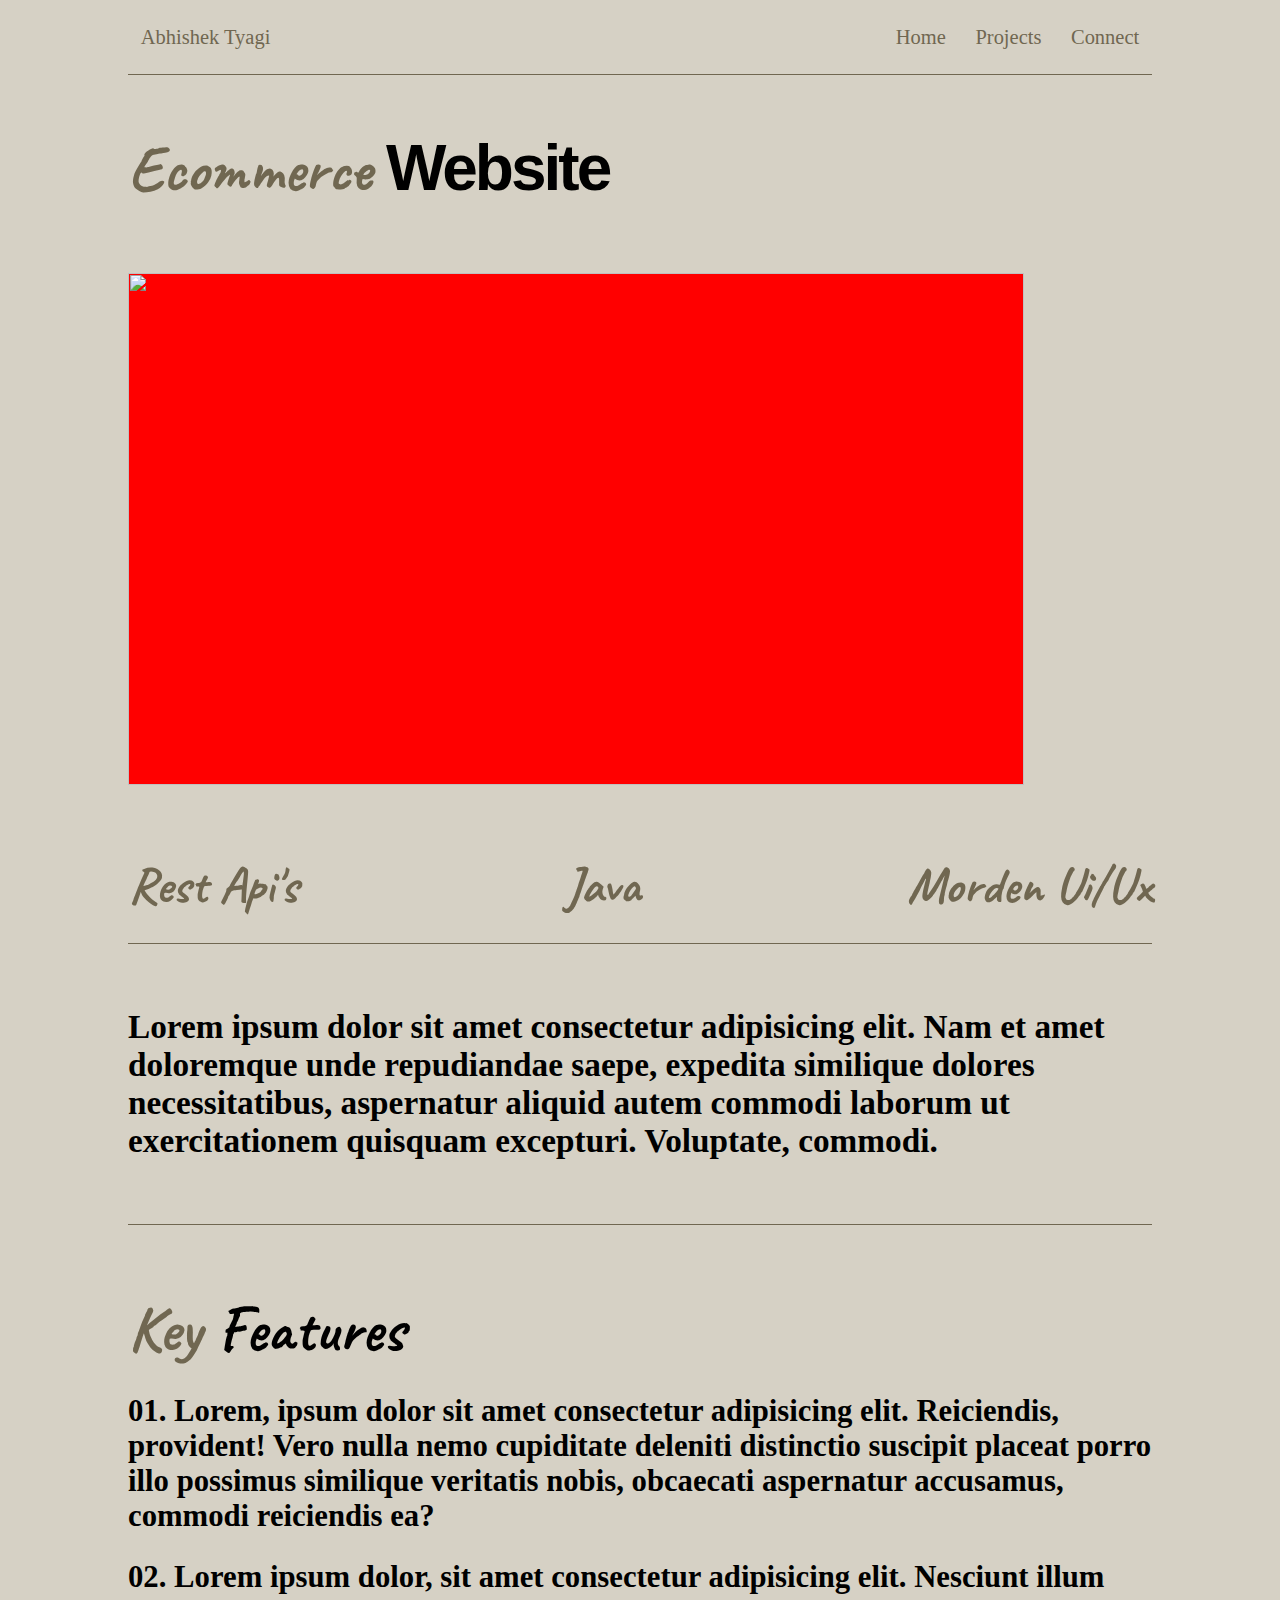
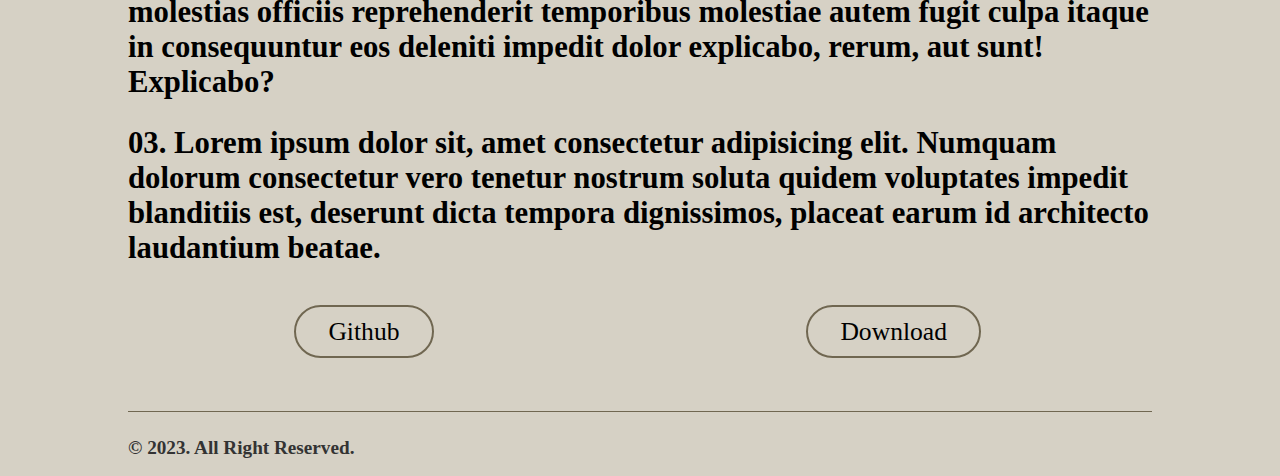
==== pages/e-commerce.html @ bf8167a3 "pages alignment set" ====
<!DOCTYPE html>
<html lang="en">

<head>
    <meta charset="UTF-8">
    <meta name="viewport" content="width=device-width, initial-scale=1.0">
    <title>Portfolio|Ecommerce Website</title>
    <link rel="stylesheet" href="../stylesheet/projectcontent.css">
    <link rel="preconnect" href="https://fonts.googleapis.com">
    <link rel="preconnect" href="https://fonts.gstatic.com" crossorigin>
    <link href="https://fonts.googleapis.com/css2?family=Caveat&display=swap" rel="stylesheet">
    <link href="https://cdn.jsdelivr.net/npm/remixicon@3.5.0/fonts/remixicon.css" rel="stylesheet">
    <link rel="stylesheet" href="https://cdn.jsdelivr.net/npm/locomotive-scroll@3.5.4/dist/locomotive-scroll.css">
    <link rel="stylesheet" href="https://unpkg.com/sheryjs/dist/Shery.css" />
</head>

<body>
    <div id="main">
        <div class="transition">
            <div class="cover cover1"></div>
            <div class="cover cover2"></div>
        </div>
        <div class="navbar" id="navbar">
            <a href="#" class="back-button magnet">Abhishek Tyagi</a>
            <div id="right">
                <a class="link magnet" href="../index.html" class="back-button magnet">Home</a>
                <a class="link magnet" href="./projects.html" class="back-button magnet">Projects</a>
                <a class="link magnet" href="#" class="back-button magnet">Connect</a>
            </div>
        </div>
        <div id="home">
            <h1>Ecommerce <span class="magnet">Website</span> </h1>
        </div>
        <div id="imagecontainier">
            <img src="" alt="">
        </div>
        <div id="techcontainer">
            <div class="tech">
                <h1>Rest Api's</h1>
            </div>
            <div class="tech">
                <h1>Java</h1>
            </div>
            <div class="tech">
                <h1>Morden Ui/Ux</h1>
            </div>
        </div>
        <div id="details">
            <h1>Lorem ipsum dolor sit amet consectetur adipisicing elit. Nam et amet doloremque unde repudiandae saepe,
                expedita similique dolores necessitatibus, aspernatur aliquid autem commodi laborum ut exercitationem
                quisquam excepturi. Voluptate, commodi.</h1>
        </div>
        <div id="keyfeatures">
            <div id="fhead">
                <h1>Key <span class="magnet">Features</span></h1>
            </div>
            <div id="fcontent">
                <div class="feature">
                    <h1>01. Lorem, ipsum dolor sit amet consectetur adipisicing elit. Reiciendis, provident! Vero nulla
                        nemo cupiditate deleniti distinctio suscipit placeat porro illo possimus similique veritatis
                        nobis, obcaecati aspernatur accusamus, commodi reiciendis ea?</h1>
                </div>
                <div class="feature">
                    <h1>02. Lorem ipsum dolor, sit amet consectetur adipisicing elit. Nesciunt illum molestias officiis
                        reprehenderit temporibus molestiae autem fugit culpa itaque in consequuntur eos deleniti impedit
                        dolor explicabo, rerum, aut sunt! Explicabo?</h1>
                </div>
                <div class="feature">
                    <h1>03. Lorem ipsum dolor sit, amet consectetur adipisicing elit. Numquam dolorum consectetur vero
                        tenetur nostrum soluta quidem voluptates impedit blanditiis est, deserunt dicta tempora
                        dignissimos, placeat earum id architecto laudantium beatae.</h1>
                </div>
            </div>
        </div>
        <div id="link">
            <div class="linkcontainer magnet">
                <a href="#">github</a>
            </div>
            <div class="linkcontainer magnet">
                <a href="#">Download</a>
            </div>
        </div>
        <div id="footer">
            <div class="fcontent">
                <h1> &copy; 2023. All Right Reserved.</h1>
            </div>
            <div id="time">

            </div>
        </div>
    </div>
    <script src="https://cdnjs.cloudflare.com/ajax/libs/gsap/3.12.2/gsap.min.js"></script>
    <script src="https://cdnjs.cloudflare.com/ajax/libs/gsap/3.12.2/ScrollTrigger.min.js"></script>
    <script src="https://cdnjs.cloudflare.com/ajax/libs/three.js/0.155.0/three.min.js"
        integrity="sha512-auFmPm+de880vk/c+bgBmuOnQ7BM28z7zPWmepVgX8737t75OHZjElOnQqERwP8cE4DIyCJ+gb1kE0b/eLWcnA=="
        crossorigin="anonymous" referrerpolicy="no-referrer"></script>
    <script src="https://cdn.jsdelivr.net/gh/automat/controlkit.js@master/bin/controlKit.min.js"></script>
    <script type="text/javascript" src="https://unpkg.com/sheryjs/dist/Shery.js"></script>
    <script src="https://cdn.jsdelivr.net/npm/locomotive-scroll@3.5.4/dist/locomotive-scroll.js"></script>
    <script src="../javascript/projectcontent.js"></script>
</body>

</html>
---- stylesheet/projectcontent.css ----
* {
    margin: 0;
    padding: 0;
    box-sizing: border-box;
}

html,
body {
    height: 100%;
    width: 100%;
    background-color: #D6D1C5;
}

*::selection {
    color: #D6D1C5;
    background-color: black;
}

#main {
    background-color: #D6D1C5;
    padding: 0 10vw;
}

#home {
    background-color: #D6D1C5;
    width: 100%;
    margin-top: 6vh;
}

#home h1 {
    font-family: 'Caveat', cursive;
    font-size: 5vw;
    color: #706751;
}

#home span {
    font-family: 'Caveat', cursive;
    font-family: 'Open Sans', sans-serif;
    font-size: 5vw;
    letter-spacing: -3px;
    color: #000;
}

.navbar {
    display: flex;
    justify-content: space-between;
    color: #fff;
    text-align: start;
    margin-bottom: 2vh;
    padding-top: 2vw;
    padding-bottom: 2vw;
    border-bottom: 1px solid #706751;
}

.navbar a {
    text-decoration: none;
    color: #706751;
    font-size: 1.6vw;
    font-weight: 500;
    padding: 0 1vw;
}

#right a {
    text-decoration: none;
    color: #706751;
    font-size: 1.6vw;
    font-weight: 500;
    padding: 0 1vw;

}

#imagecontainier img {
    width: 70vw;
    height: 40vw;
    margin-top: 5vw;
    background-color: red;
}

#techcontainer {
    display: flex;
    width: 70vw;
    justify-content: space-between;
    background-color: #D6D1C5;
    width: 100%;
    margin-top: 5vw;
    border-bottom: 1px solid #706751;
}

.tech h1 {
    font-family: 'Caveat', cursive;
    font-size: 4vw;
    margin-bottom: 2vw;
    color: #706751;
}

#details {
    display: flex;
    width: 70vw;
    justify-content: space-between;
    background-color: #D6D1C5;
    width: 100%;
    margin-top: 5vw;
    border-bottom: 1px solid #706751;
}

#details h1 {
    font-size: 2.6vw;
    margin-bottom: 5vw;
    color: #000;
}

#keyfeatures {
    margin-top: 5vw;
    width: 70vw;
    background-color: #D6D1C5;
    width: 100%;
}

#fhead h1 {
    font-family: 'Caveat', cursive;
    font-size: 5vw;
    margin-bottom: 2vw;
    color: #706751;
}

#fhead span {
    font-family: 'Caveat', cursive;
    font-size: 5vw;
    margin-bottom: 2vw;
    color: #000;
}

#fcontent {
    width: 70vw;
    background-color: #D6D1C5;
    width: 100%;
    margin-top: 2vw;
}

#fcontent .feature {
    width: 70vw;
    background-color: #D6D1C5;
    width: 100%;
    margin-top: 2vw;
}

#fcontent .feature h1 {
    font-size: 2.4vw;
    margin-bottom: 2vw;
    color: #000;
}

#link {
    position: relative;
    display: flex;
    width: 70vw;
    background-color: #D6D1C5;
    width: 100%;
    border-bottom: 1px solid #706751;
}

#link .linkcontainer {
    width: 70vw;
    background-color: #D6D1C5;
    width: 100%;
    margin-top: 2vw;
    margin-bottom: 5vw;
}

#link .linkcontainer a {
    text-decoration: none;
    font-size: 2vw;
    margin-left: 13vw;
    padding: 10px 2.5vw;
    border: 2px solid #706751;
    border-radius: 70px;
    font-weight: 500;
    color: #000;
    background-color: #D6D1C5;
    text-transform: capitalize;
}

#link .linkcontainer a:hover {
    background-color: #000;
    color: #f1eeeb;
    transition: ease-in-out 0.4s;
}

#footer {
    display: flex;
    width: 100%;
    height: 3vw;
    justify-content: space-between;
    margin-top: 2vw
}

#footer .fcontent h1 {
    font-size: 1.5vw;
    color: #333;
}

#footer #time {
    font-size: 1.5vw;
    color: #333;
}

.cover {
    position: fixed;
    height: 100%;
    width: 100%;
    top: 0;
    left: -100vw;
    z-index: 1000;
}

.transition.slide .cover1 {
    background-color: #a1936f;
    animation: slide 0.3s ease-in-out forwards;
}

.transition.slide .cover2 {
    background-color: #D6D1C5;
    animation: slide 0.3s ease-in-out forwards;
    animation-delay: 0.3s;
}

@keyframes slide {
    from {
        left: -100vw;
    }

    to {
        left: 0;
    }
}
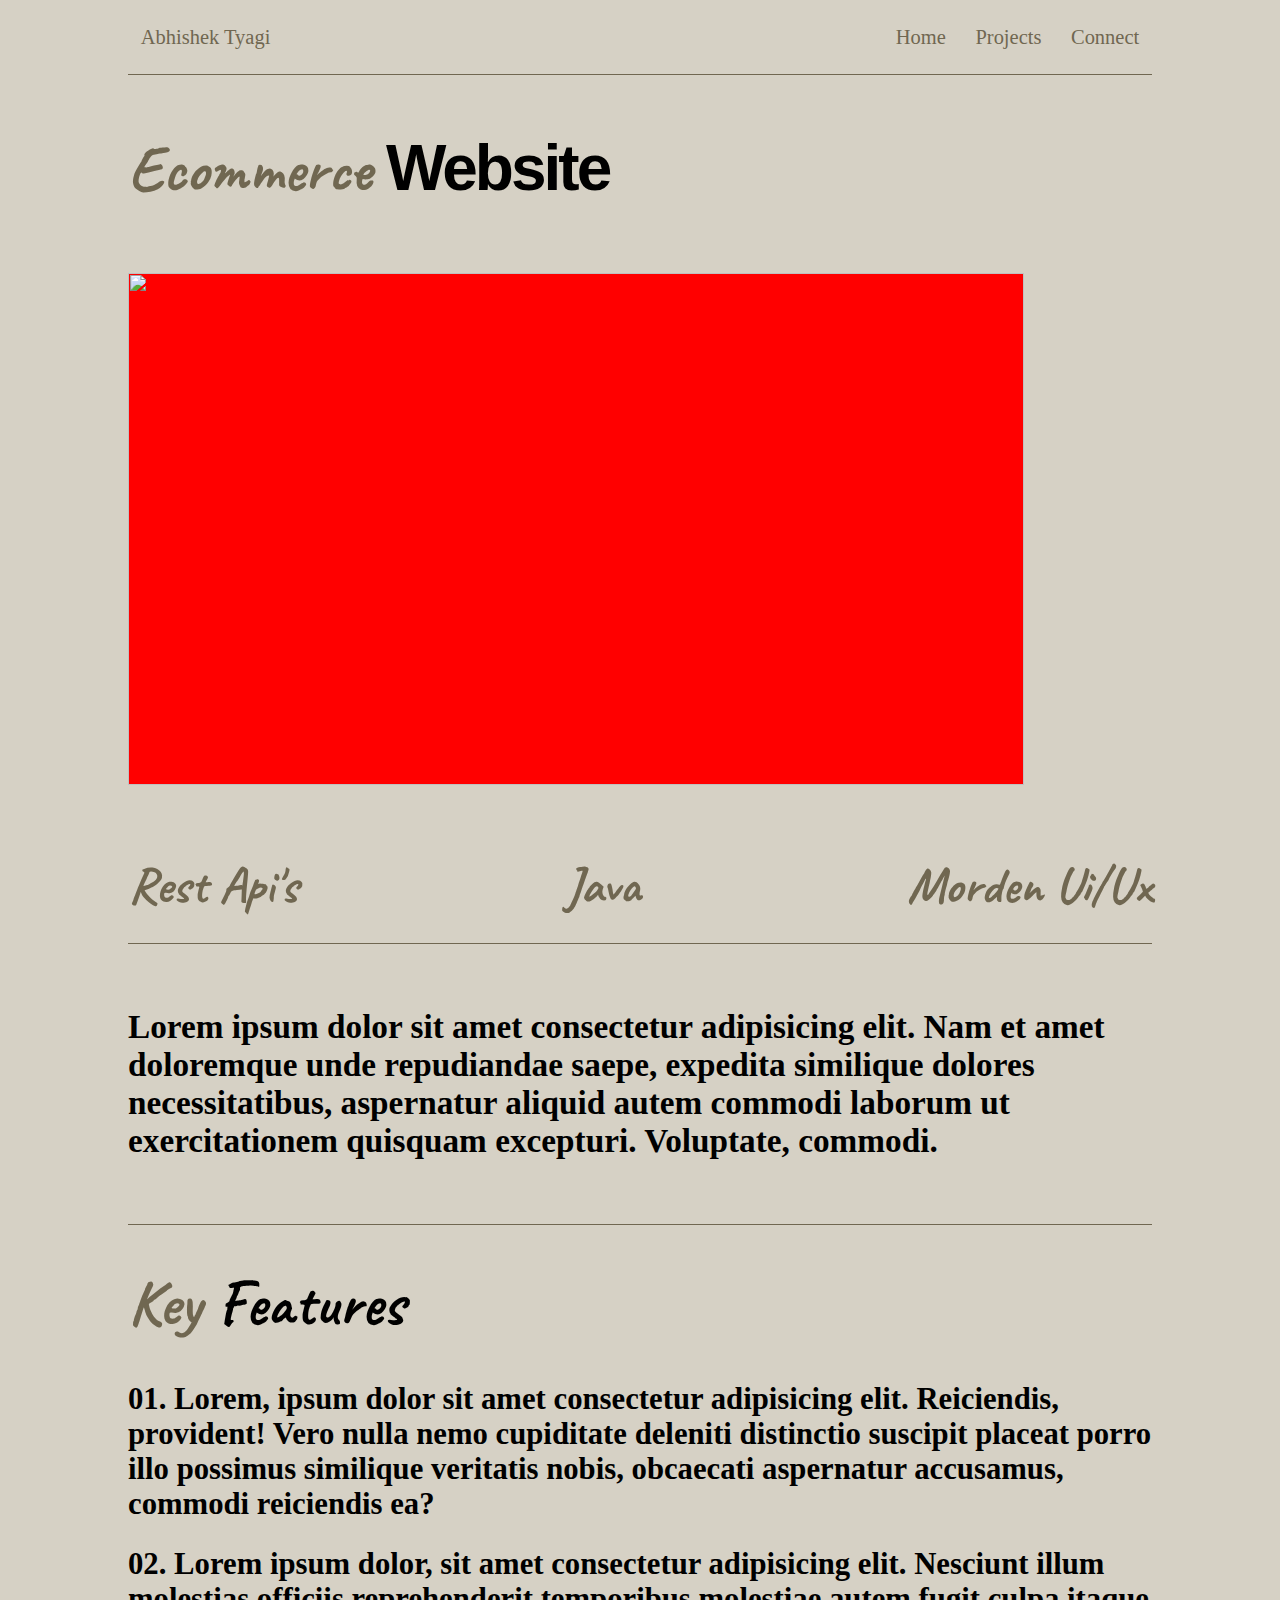
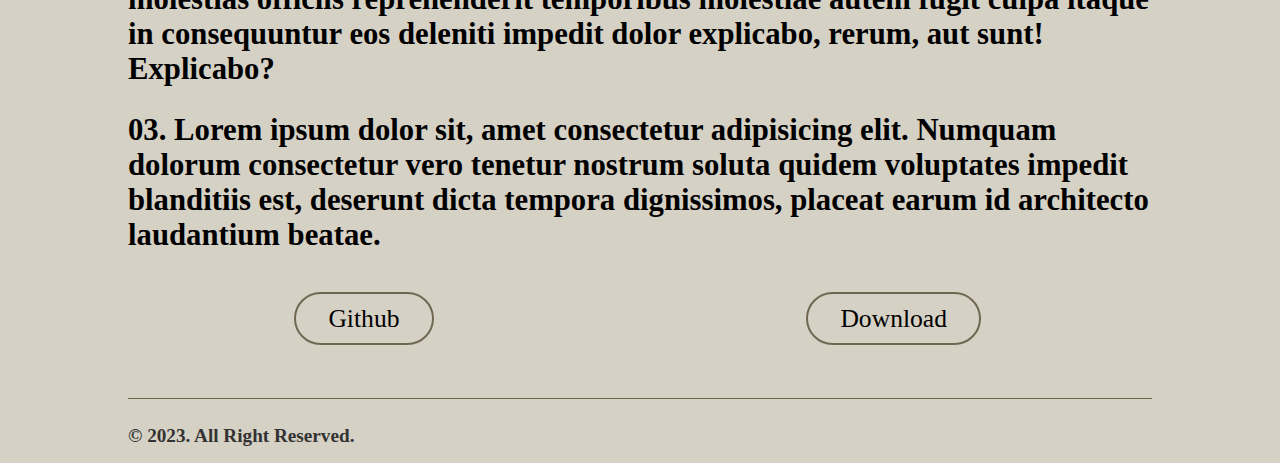
==== commit 6e6c985f: "make projects pages responsive" ====
--- a/pages/e-commerce.html
+++ b/pages/e-commerce.html
@@ -15,7 +15,7 @@
 </head>
 
 <body>
-    <div id="main">
+    <div id="main" class="smooth-scroll">
         <div class="transition">
             <div class="cover cover1"></div>
             <div class="cover cover2"></div>
--- a/stylesheet/projectcontent.css
+++ b/stylesheet/projectcontent.css
@@ -110,7 +110,14 @@
 }
 
 #keyfeatures {
-    margin-top: 5vw;
+    margin-top: 3vw;
+    width: 70vw;
+    background-color: #D6D1C5;
+    width: 100%;
+}
+
+#fhead{
+    margin-bottom: 3vw;
     width: 70vw;
     background-color: #D6D1C5;
     width: 100%;
@@ -232,4 +239,175 @@
     to {
         left: 0;
     }
+}
+
+@media screen and (max-width: 767px) {
+    #home h1 {
+        font-size: 10vw;
+    }
+
+    #home span {
+        font-size: 10vw;
+    }
+
+    .navbar {
+        display: flex;
+        justify-content: space-between;
+        color: #fff;
+        text-align: start;
+        margin-bottom: 2vh;
+        padding-top: 2vw;
+        padding-bottom: 2vw;
+        border-bottom: 1px solid #706751;
+    }
+
+    .navbar a {
+        text-decoration: none;
+        color: #706751;
+        font-size: 4vw;
+        font-weight: 500;
+        padding: 0 1vw;
+    }
+
+    #right a {
+        text-decoration: none;
+        color: #706751;
+        font-size: 4vw;
+        font-weight: 500;
+        padding: 0 1vw;
+    }
+
+    #imagecontainier img {
+        width: 70vw;
+        height: 40vw;
+        margin-top: 5vw;
+        background-color: red;
+    }
+
+    #techcontainer {
+        display: flex;
+        width: 70vw;
+        justify-content: space-between;
+        background-color: #D6D1C5;
+        width: 100%;
+        margin-top: 5vw;
+        border-bottom: 1px solid #706751;
+    }
+
+    .tech h1 {
+        font-family: 'Caveat', cursive;
+        font-size: 3.5vw;
+        margin-bottom: 3vw;
+        color: #706751;
+    }
+
+    #details {
+        display: flex;
+        width: 70vw;
+        justify-content: space-between;
+        background-color: #D6D1C5;
+        width: 100%;
+        margin-top: 5vw;
+        border-bottom: 1px solid #706751;
+    }
+
+    #details h1 {
+        font-size: 3vw;
+        margin-bottom: 5vw;
+        color: #000;
+    }
+
+    #keyfeatures {
+        margin-top: 5vw;
+        width: 70vw;
+        background-color: #D6D1C5;
+        width: 100%;
+    }
+    #fhead{
+        margin-bottom: 5vw;
+        width: 70vw;
+        background-color: #D6D1C5;
+        width: 100%;
+    }
+
+    #fhead h1 {
+        font-family: 'Caveat', cursive;
+        font-size: 6vw;
+        color: #706751;
+    }
+
+    #fhead span {
+        font-family: 'Caveat', cursive;
+        font-size: 6vw;
+        color: #000;
+    }
+
+    #fcontent {
+        width: 70vw;
+        background-color: #D6D1C5;
+        width: 100%;
+        margin-top: 2vw;
+    }
+
+    #fcontent .feature {
+        width: 70vw;
+        background-color: #D6D1C5;
+        width: 100%;
+        margin-top: 2vw;
+    }
+
+    #fcontent .feature h1 {
+        font-size: 2.8vw;
+        margin-bottom: 4vw;
+        color: #000;
+    }
+
+    #link {
+        position: relative;
+        display: flex;
+        width: 70vw;
+        background-color: #D6D1C5;
+        width: 100%;
+        border-bottom: 1px solid #706751;
+    }
+
+    #link .linkcontainer {
+        width: 70vw;
+        background-color: #D6D1C5;
+        width: 100%;
+        margin-top: 3vw;
+        margin-bottom: 5vw;
+    }
+
+    #link .linkcontainer a {
+        text-decoration: none;
+        font-size: 2vw;
+        margin-left: 13vw;
+        padding: 10px 2.5vw;
+        border: 2px solid #706751;
+        border-radius: 70px;
+        font-weight: 500;
+        color: #000;
+        background-color: #D6D1C5;
+        text-transform: capitalize;
+    }
+
+    #footer {
+        display: flex;
+        width: 100%;
+        height: 3vw;
+        justify-content: space-between;
+        margin-top: 2vw
+    }
+
+    #footer .fcontent h1 {
+        font-size: 2.3vw;
+        color: #333;
+    }
+
+    #footer #time {
+        font-size: 2.3vw;
+        color: #333;
+    }
+
 }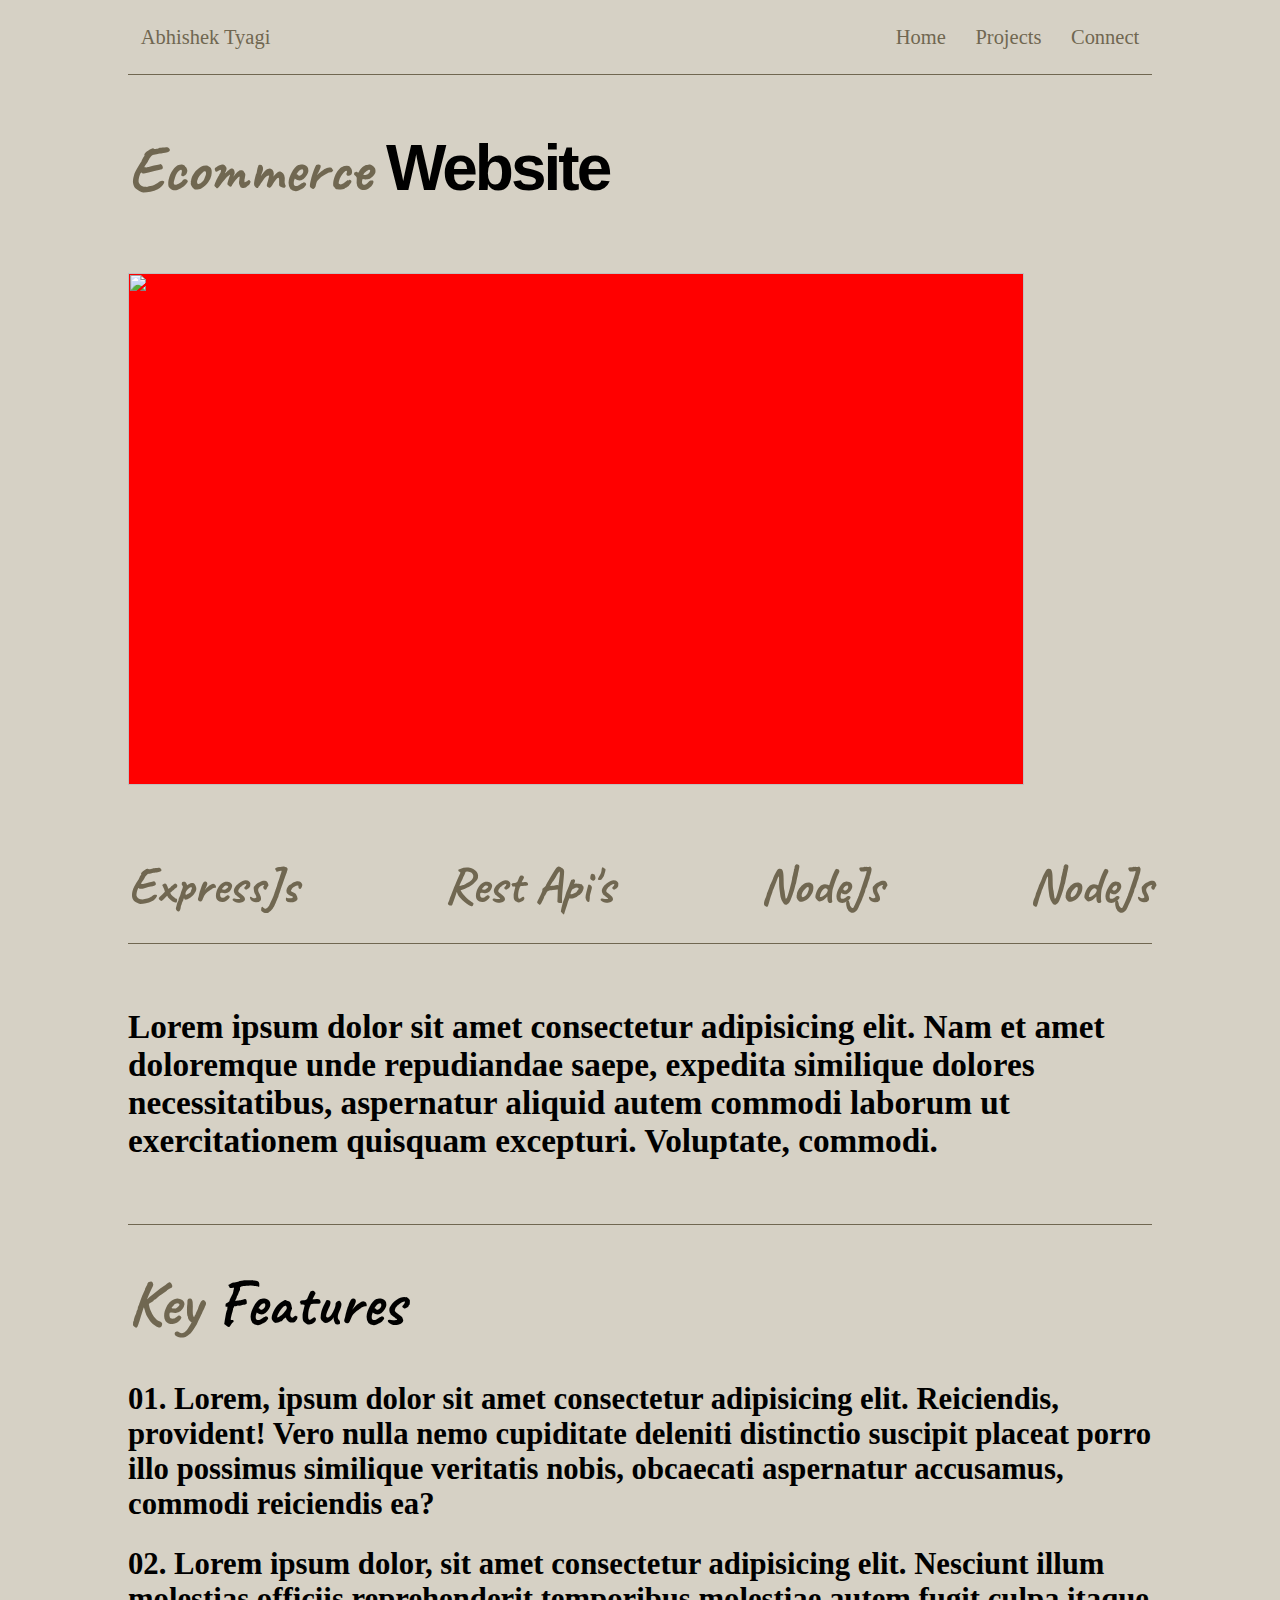
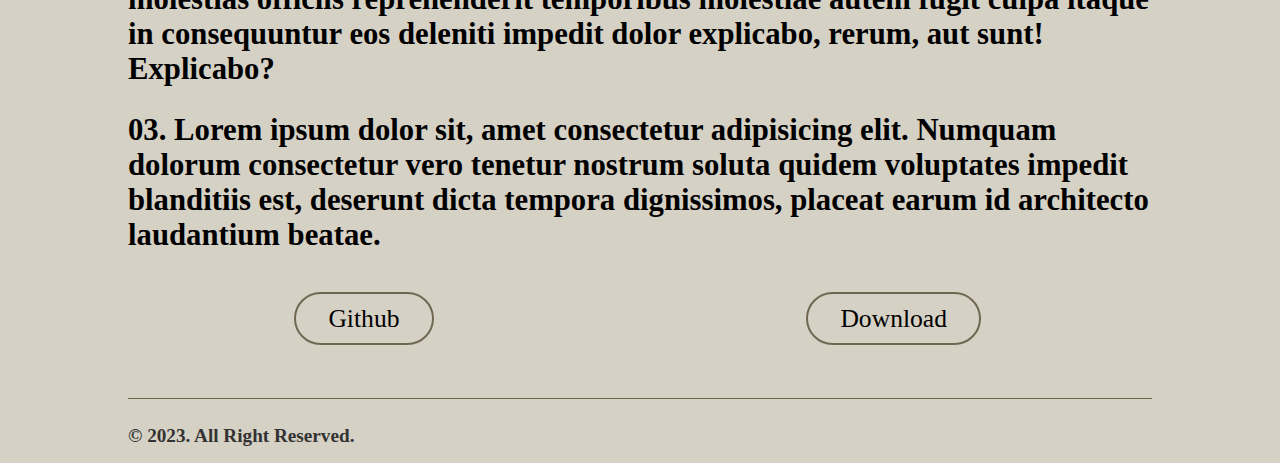
==== commit b2938f8e: "all project page done" ====
--- a/pages/e-commerce.html
+++ b/pages/e-commerce.html
@@ -12,6 +12,7 @@
     <link href="https://cdn.jsdelivr.net/npm/remixicon@3.5.0/fonts/remixicon.css" rel="stylesheet">
     <link rel="stylesheet" href="https://cdn.jsdelivr.net/npm/locomotive-scroll@3.5.4/dist/locomotive-scroll.css">
     <link rel="stylesheet" href="https://unpkg.com/sheryjs/dist/Shery.css" />
+    <link rel="shortcut icon" href="../assests/img/favicon.ico" type="image/x-icon">
 </head>
 
 <body>
@@ -36,13 +37,16 @@
         </div>
         <div id="techcontainer">
             <div class="tech">
+                <h1>ExpressJs</h1>
+            </div>
+            <div class="tech">
                 <h1>Rest Api's</h1>
             </div>
             <div class="tech">
-                <h1>Java</h1>
+                <h1>NodeJs</h1>
             </div>
             <div class="tech">
-                <h1>Morden Ui/Ux</h1>
+                <h1>NodeJs</h1>
             </div>
         </div>
         <div id="details">
